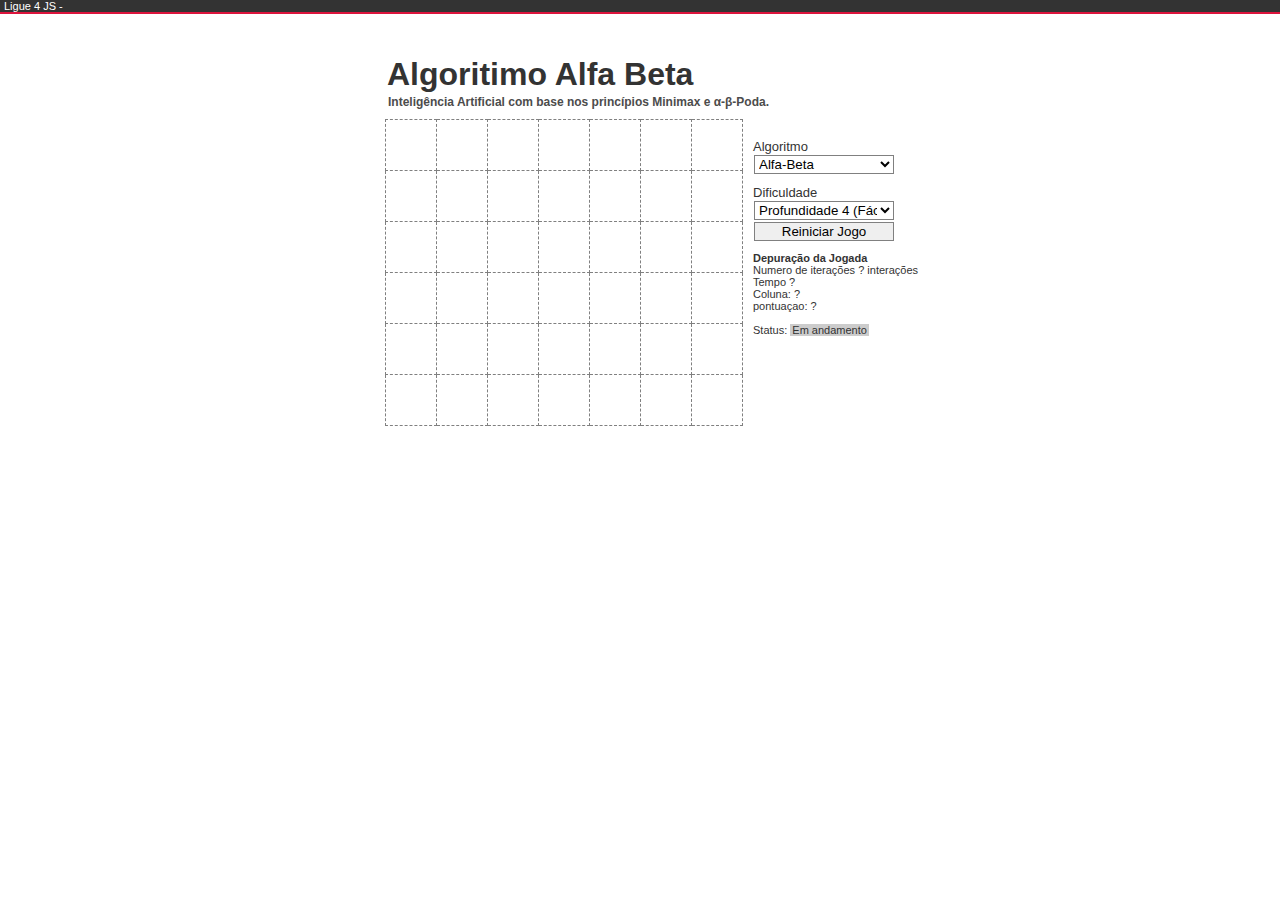
==== plain/alphabeta/index.html @ 911408ca "Ajuste alfa - beta" ====
<!doctype html>
<html>
    <head>
        <meta charset="utf-8">
        <meta http-equiv="X-UA-Compatible" content="IE=edge,chrome=1">
        <meta name="description" content="Artificial Intelligence based on the Minimax- and α-β-Pruning principles.">
        <meta name="viewport" content="width=device-width, initial-scale=1">
        <title>Ligue 4 - Alfa-Beta</title>
        <link rel="stylesheet" href="css/style.css">
    </head>
    <body>
        <div id="navegacao">
            <span class="title">Ligue 4 JS -</span> 
        </div>
        
        <div id="container">
            <h1 class="header-text">Algoritimo Alfa Beta</h1>
            <p class="text subheader-text">
                Inteligência Artificial com base nos princípios Minimax e α-β-Poda.
            </p>

            <div class="box-left">
                <table id="tabuleiro" cellpadding="0"></table> 
                <div id="carregando">Calculando Jogada</div>
            </div>

            <div class="box-right">
                <div id="opcoes">
                    <p class="header">Algoritmo</p>
                    <p>
                        <select id="algorithm-select" onchange="selectAlgorithm(this)" autocomplete="off">
                            <option value="minimax">Minimax</option>
                            <option value="alfabeta" selected>Alfa-Beta</option>
                        </select>
                    </p>
                    <p class="header">Dificuldade</p>
                    <p>
                        <select id="dificuldade" autocomplete="off">
                            <option value="1">Profundidade 1</option>
                            <option value="2">Profundidade 2 (Muito Fácil)</option>
                            <option value="3">Profundidade 3</option>
                            <option value="4" selected="selected">Profundidade 4 (Fácil)</option>
                            <option value="5">Profundidade 5</option>
                            <option value="6">Profundidade 6 (Nível Médio)</option>
                            <option value="7">Profundidade 7</option>
                            <option value="8">Profundidade 8 (Difícil)</option>
                        </select>
                    </p>
                    <p><button class="save" onclick="Game.restartGame();" type="submit">Reiniciar Jogo</button></p>
                </div>

                <div id="debug">
                    <p><strong>Depuração da Jogada</strong></p>
                    <p>Numero de iterações <span id="ai-interacoes">?</span> interações</p>
                    <p>Tempo <span id="ai-tempo">?</span></p>
                    <p><span id="ai-coluna">Coluna: ?</span></p>
                    <p><span id="ai-pontuacao">pontuaçao: ?</span></p>
                    <br/>
                    <p>Status: <span id="status" class="status-running">Em andamento</span></p>
                </div>
            </div>
        </div>

        <script>
        function selectAlgorithm(that) {
            window.location = '../' + that.value + '/index.html';
        };
        </script>

        <script src="js/board.js"></script>
        <script src="js/connect-four.js"></script>
    </body>
</html>
---- plain/alphabeta/css/style.css ----
body {
    background: #fff;
    color: #333;
    font-family: 'Arial';
    overflow-y: hidden;
}

a, a:visited{
    color: #551A8B;
}

h1 {
    line-height: 1;
    margin: 0;
    padding: 0;
}

#container {
    position: absolute;
    left: 50%;
    margin-top: 50px;
    margin-left: -255px;
}

.box-left {
    overflow: hidden;
}

#tabuleiro {
    overflow: hidden;
    border-collapse:collapse;
}

#coinfeld {
    position: relative;
    width: 100%;
    height: 55px;
}

#tabuleiro td {
    border: 1px dashed #808080;
    position: relative;
    width: 50px;
    height: 50px;
    cursor: pointer;
}

#tabuleiro td:hover::after {
    background-color: #F4F4F4;
    content: '';
    height: 10000px;
    left: 0;
    position: absolute;
    top: -5000px;
    width: 100%;
    z-index: -1;
}

.hover {
    background-color: #F4F4F4;
}

#coin {
    position: absolute;
    display: none;
    left: 0px;
    top: 0px;
    width: 51px;
    height: 51px;
    border-radius: 50%;
}

.finished td:hover::after{
    background-color: transparent !important;
}

#tabuleiro td {
    border-radius: 50%;
}

#tabuleiro .coin {
    cursor: default;
}

#tabuleiro tr {
    width: 100%;
    height: 100%;
}

#tabuleiro .human-coin,
.human-coin {
    border-radius: 50%;
    background: #333;
}

#tabuleiro .cpu-coin,
.cpu-coin {
    border-radius: 50%;
    background: #DC143C;
}

#tabuleiro .win {
    border-radius: 50%;
    animation: animationFrames 1s infinite;
    -webkit-animation: animationFrames 1s infinite;
    -moz-animation: animationFrames 1s infinite;
    -o-animation: animationFrames 1s infinite;
    -ms-animation: animationFrames 1s infinite;
}

@keyframes animationFrames{
    50% {
        opacity:0.6;
    }
    100% {
        opacity:1;
    }
}

@-moz-keyframes animationFrames{
    50% {
        opacity:0.6;
    }
    100% {
        opacity:1;
    }
}

@-webkit-keyframes animationFrames {
    50% {
        opacity:0.6;
    }
    100% {
        opacity:1;
    }
}

@-o-keyframes animationFrames {
    50% {
        opacity:0.6;
    }
    100% {
        opacity:1;
    }
}

@-ms-keyframes animationFrames {
    50% {
        opacity:0.6;
    }
    100% {
        opacity:1;
    }
}

#debug {
    margin-top: 10px;
    font-size: 11px;
}

.box-right {
    margin: 20px 10px 10px 0;
    float: left;
}

.box-left {
    position: relative;
    margin: 10px 10px 10px 0;
    float: left;
}

#opcoes {
    font-size: 13px;
}

input {
    border: 1px solid #808080;
    margin: 1px;
    outline: none;
}

.input {
    width: 20px;
}

.save {
    border: 1px solid #808080;
    margin: 1px;
    outline: none;
    width: 140px;
    cursor: pointer;
}

.save:hover, .save:active {
    background: #dadada;
}

#carregando {
    display: none;
    position: absolute;
    top: 10px;
    left: 10px;
    font-size: 10px;
    background: #DC143C;
    color: #fff;
    padding: 4px;
}

p {
    margin: 0;
    padding: 0;
}

.header {
    margin-top: 10px;
}

.status-running, .status-won, .status-lost {
    padding: 0px 2px;
    color: #333;
}

.status-running {
    background: #ccc;
}

.status-won {
    background: #5FBF5F;
}

.status-lost {
    background: #F36051;
}

.status-tie {
    background: #A4E7F0;
}

select {
    background: #fff;
    margin: 1px;
    border: 1px solid #808080;
    outline: none;
    width: 140px;
}

.text {
    font-size:12px;
    font-weight:bold;
    color: #4C4C4C;
}

.text a {
    color:#333;
}

.header-text {
    margin-bottom: 5px !important;
    margin-left: 2px !important;
}

.subheader-text {
    margin-left: 3px !important;
}

#navegacao {
    position: absolute;
    top: 0;
    left: 0;
    background: #333;
    width: 100%;
    color: #fff;
    font-size: 11px;
    border-bottom: 2px solid #DC143C;
}

#navegacao .title {
    padding: 5px 0px 6px 4px;
}

#navegacao a {
    display: inline-block;
    padding: 5px 0px;
    color: #fff;
    font-size: 11px;
}

#navegacao a:hover {
    text-decoration: none;
}


@media screen and (max-width: 600px) {
    #container {
        margin: 0;
        top: 50px;
        left: 0;
        padding: 0 5px;
    }

    .box-left {
        float: none;
    }

    .box-right {
        display: block;
        float: none;
    }
}
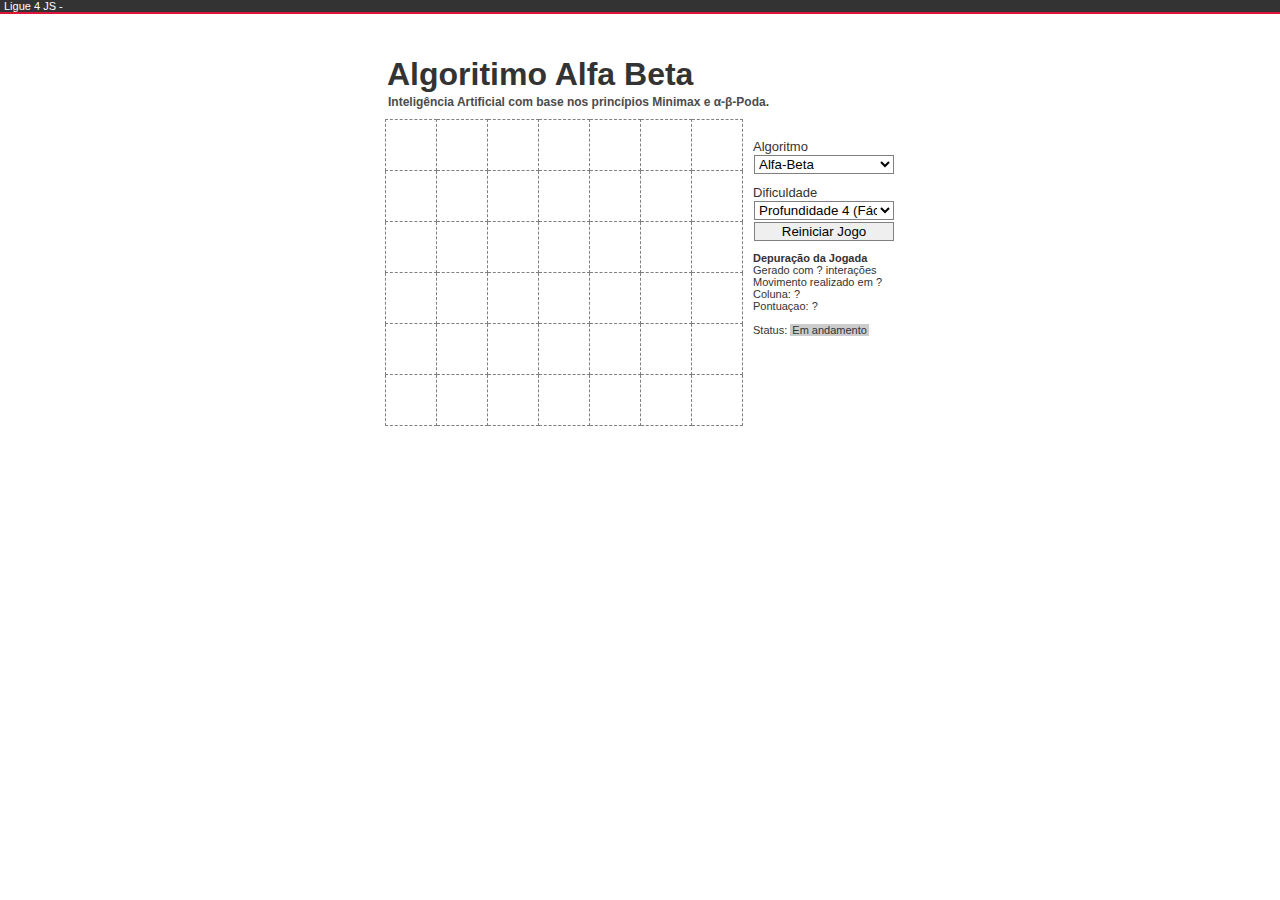
==== commit 2f7a6ff5: "Merge remote-tracking branch 'origin/master'" ====
--- a/plain/alphabeta/index.html
+++ b/plain/alphabeta/index.html
@@ -51,10 +51,10 @@
 
                 <div id="debug">
                     <p><strong>Depuração da Jogada</strong></p>
-                    <p>Numero de iterações <span id="ai-interacoes">?</span> interações</p>
-                    <p>Tempo <span id="ai-tempo">?</span></p>
+                    <p>Gerado com <span id="ai-interacoes">?</span> interações</p>
+                    <p>Movimento realizado em <span id="ai-tempo">?</span></p>
                     <p><span id="ai-coluna">Coluna: ?</span></p>
-                    <p><span id="ai-pontuacao">pontuaçao: ?</span></p>
+                    <p><span id="ai-pontuacao">Pontuaçao: ?</span></p>
                     <br/>
                     <p>Status: <span id="status" class="status-running">Em andamento</span></p>
                 </div>
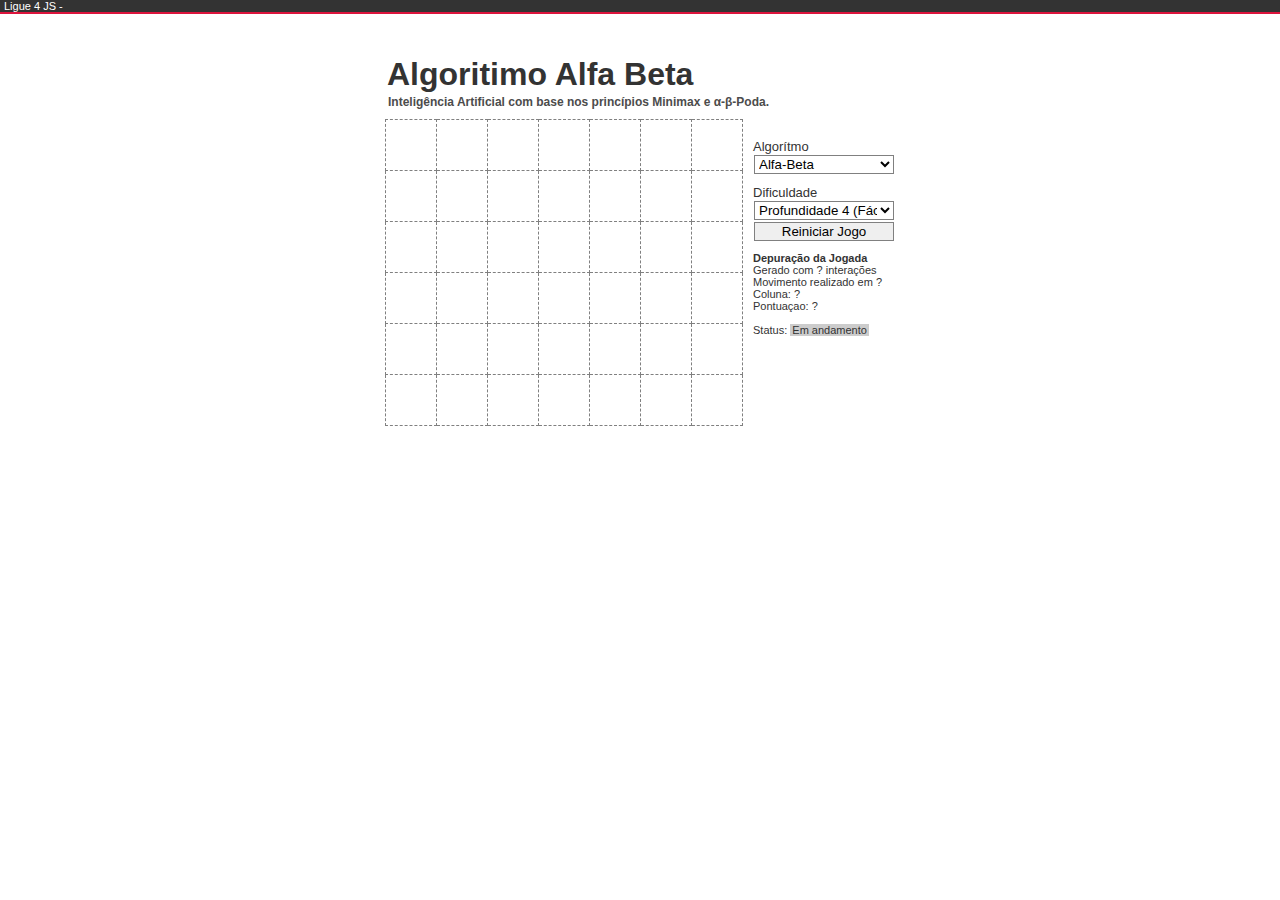
==== commit a19bbbac: "Merge" ====
--- a/plain/alphabeta/index.html
+++ b/plain/alphabeta/index.html
@@ -26,7 +26,7 @@
 
             <div class="box-right">
                 <div id="opcoes">
-                    <p class="header">Algoritmo</p>
+                    <p class="header">Algorítmo</p>
                     <p>
                         <select id="algorithm-select" onchange="selectAlgorithm(this)" autocomplete="off">
                             <option value="minimax">Minimax</option>
@@ -37,7 +37,7 @@
                     <p>
                         <select id="dificuldade" autocomplete="off">
                             <option value="1">Profundidade 1</option>
-                            <option value="2">Profundidade 2 (Muito Fácil)</option>
+                            <option value="2">Profundidade 2 (Iniciante)</option>
                             <option value="3">Profundidade 3</option>
                             <option value="4" selected="selected">Profundidade 4 (Fácil)</option>
                             <option value="5">Profundidade 5</option>
@@ -46,12 +46,12 @@
                             <option value="8">Profundidade 8 (Difícil)</option>
                         </select>
                     </p>
-                    <p><button class="save" onclick="Game.restartGame();" type="submit">Reiniciar Jogo</button></p>
+                    <p><button class="save" onclick="Jogo.restartJogo();" type="submit">Reiniciar Jogo</button></p>
                 </div>
 
                 <div id="debug">
                     <p><strong>Depuração da Jogada</strong></p>
-                    <p>Gerado com <span id="ai-interacoes">?</span> interações</p>
+                    <p>Gerado com <span id="ai-iteracoes">?</span> interações</p>
                     <p>Movimento realizado em <span id="ai-tempo">?</span></p>
                     <p><span id="ai-coluna">Coluna: ?</span></p>
                     <p><span id="ai-pontuacao">Pontuaçao: ?</span></p>
